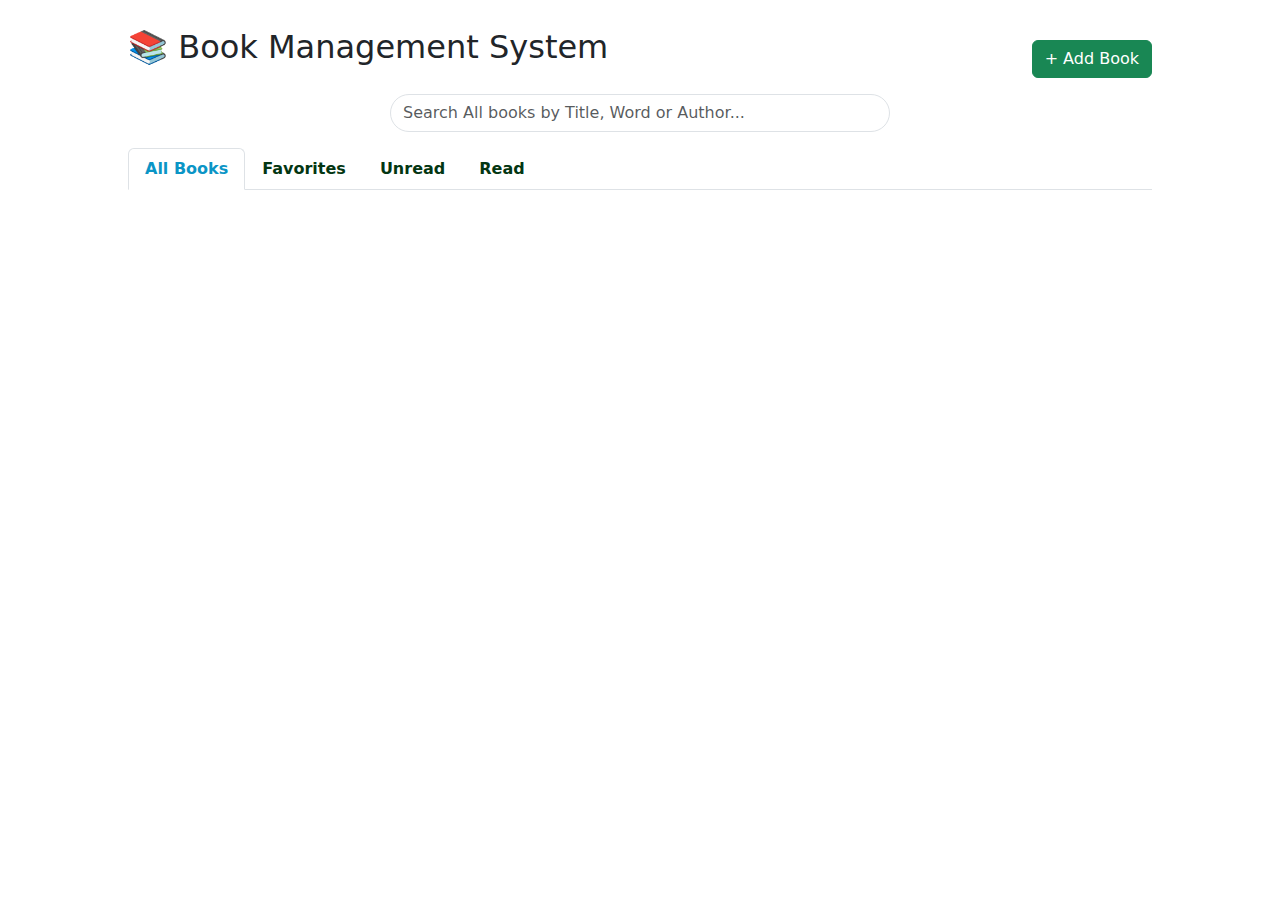
==== index.html @ c0815152 "add project" ====
<!DOCTYPE html>
<html lang="en">
<head>
  <meta charset="UTF-8">
  <meta name="viewport" content="width=device-width, initial-scale=1.0">
  <title>Book Management</title>
  <link rel="stylesheet" href="https://cdn.jsdelivr.net/npm/bootstrap@5.3.0/dist/css/bootstrap.min.css">
  <link rel="stylesheet" href="index.css">
</head>
<body>
  <div class="book-container mt-4">
    <div class="d-flex justify-content-between align-items-center mb-3">
      <h2 class="text-center">📚 Book Management System</h2>
      <!-- Add Book Button-->
      <button class="btn btn-success mt-3" data-bs-toggle="modal" data-bs-target="#addBookModal">+ Add Book</button>
    </div>

    <!-- Search Input -->
    <input 
      type="text" 
      class="form-control mb-3 search-input" 
      placeholder="Search All books by Title, Word or Author..." 
      onkeyup="searchBooks(this)">

    <!-- Book Categories -->
    <ul class="nav nav-tabs" id="bookTabs">
      <li><a class="nav-link active" data-bs-toggle="tab" href="#allBooks">All Books</a></li>
      <li><a class="nav-link" data-bs-toggle="tab" href="#favorites">Favorites</a></li>
      <li><a class="nav-link" data-bs-toggle="tab" href="#unread">Unread</a></li>
      <li><a class="nav-link" data-bs-toggle="tab" href="#read">Read</a></li>
    </ul>

    <!-- Tab Content -->
    <div class="tab-content mt-3">
      <div id="allBooks" class="tab-pane fade show active">
          <div class="row" id="bookList"></div>
      </div>
      <div id="favorites" class="tab-pane fade">
          <div class="row" id="favoriteList"></div>
      </div>
      <div id="unread" class="tab-pane fade">
          <div class="row" id="unreadList"></div>
      </div>
      <div id="read" class="tab-pane fade">
          <div class="row" id="readList"></div>
      </div>
    </div>

    <!-- Add/Edit Book Modal -->
    <div class="modal fade" id="addBookModal" tabindex="-1" aria-labelledby="addBookModalLabel" aria-hidden="true">
      <div class="modal-dialog">
          <div class="modal-content">
              <div class="modal-header">
                  <h5 class="modal-title" id="addBookModalLabel">Add Book</h5>
                  <button type="button" class="btn-close" data-bs-dismiss="modal" aria-label="Close"></button>
              </div>
              <div class="modal-body">
                  <form id="bookForm">
                    <input type="hidden" id="bookId">
              
                    <div class="mb-2">
                          <label>Title</label>
                          <input type="text" id="title" class="form-control" required>
                      </div>
                      <div class="mb-2">
                          <label>Author</label>
                          <input type="text" id="author" class="form-control" required>
                      </div>
                      <div class="mb-2">
                          <label>Genre</label>
                          <input type="text" id="genre" class="form-control" required>
                      </div>
                      <div class="mb-2">
                          <label>Status</label>
                          <select id="status" class="form-control">
                              <option value="Unread">Unread</option>
                              <option value="Read">Read</option>
                          </select>
                      </div>
                      <div class="mb-2">
                          <label>Upload Book Cover Image</label>
                          <input type="file" id="image" class="form-control">
                      </div>
                      <button type="submit" class="btn btn-success">Save</button>
                  </form>
              </div>
          </div>
      </div>
    </div>
  </div>

  <!-- Bootstrap JS import -->
  <script src="https://cdn.jsdelivr.net/npm/bootstrap@5.3.0/dist/js/bootstrap.bundle.min.js"></script>
  <script src="./index.js"></script>
</body>
</html>
---- index.css ----
h1 {
  color: #03123e;
}

.container {
  max-width: 900px;
}

.nav-tabs .nav-link {
  font-weight: bold;
}

.nav-tabs .nav-link {
  color: #033612 !important;
  font-weight: bold;
}

.nav-tabs .nav-link.active {
  background-color: white !important;
  color: #0a95c6 !important; 
}

.nav-tabs .nav-link:hover {
  color:red !important;
}

.card img {
  height: 180px;
  object-fit: cover;
}

.search-input {
  max-width: 500px;
  margin: auto;
  display: block;
  border-radius: 30px;
}

.book-container {
  margin: auto;
  width: 80%;
}
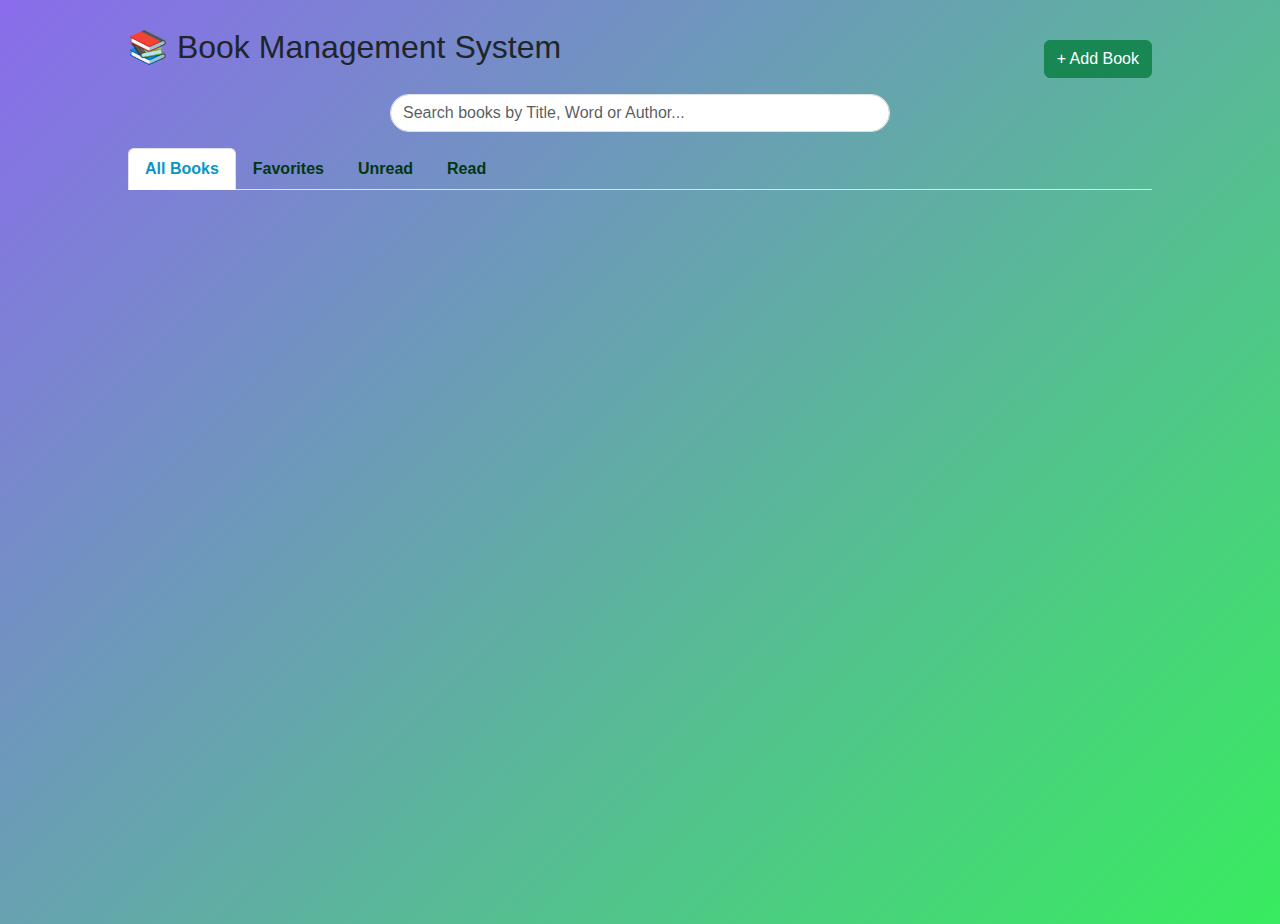
==== commit 3b7c5a4d: "project work" ====
--- a/index.html
+++ b/index.html
@@ -19,7 +19,7 @@
     <input 
       type="text" 
       class="form-control mb-3 search-input" 
-      placeholder="Search All books by Title, Word or Author..." 
+      placeholder="Search books by Title, Word or Author..." 
       onkeyup="searchBooks(this)">
 
     <!-- Book Categories -->
@@ -31,7 +31,7 @@
     </ul>
 
     <!-- Tab Content -->
-    <div class="tab-content mt-3">
+    <div class="tab-content mt-3" >
       <div id="allBooks" class="tab-pane fade show active">
           <div class="row" id="bookList"></div>
       </div>
--- a/index.css
+++ b/index.css
@@ -42,3 +42,23 @@
   width: 80%;
 }
 
+body {
+  margin: 0;
+  padding: 0;
+  font-family: 'Segoe UI', sans-serif;
+  height: 100vh;
+  background: linear-gradient(135deg, #8a6cec, #38ec5f, #ec5a97, #84eedc, #f07a0c);
+  background-size: 400% 400%;
+  animation: gradientShift 10s ease infinite;
+}
+
+@keyframes gradientShift {
+  0% { background-position: 0% 50%; }
+  50% { background-position: 100% 50%; }
+  100% { background-position: 0% 50%; }
+}
+
+h1 {
+  font-size: 3rem;
+  text-shadow: 0 2px 4px rgba(0,0,0,0.6);
+}
